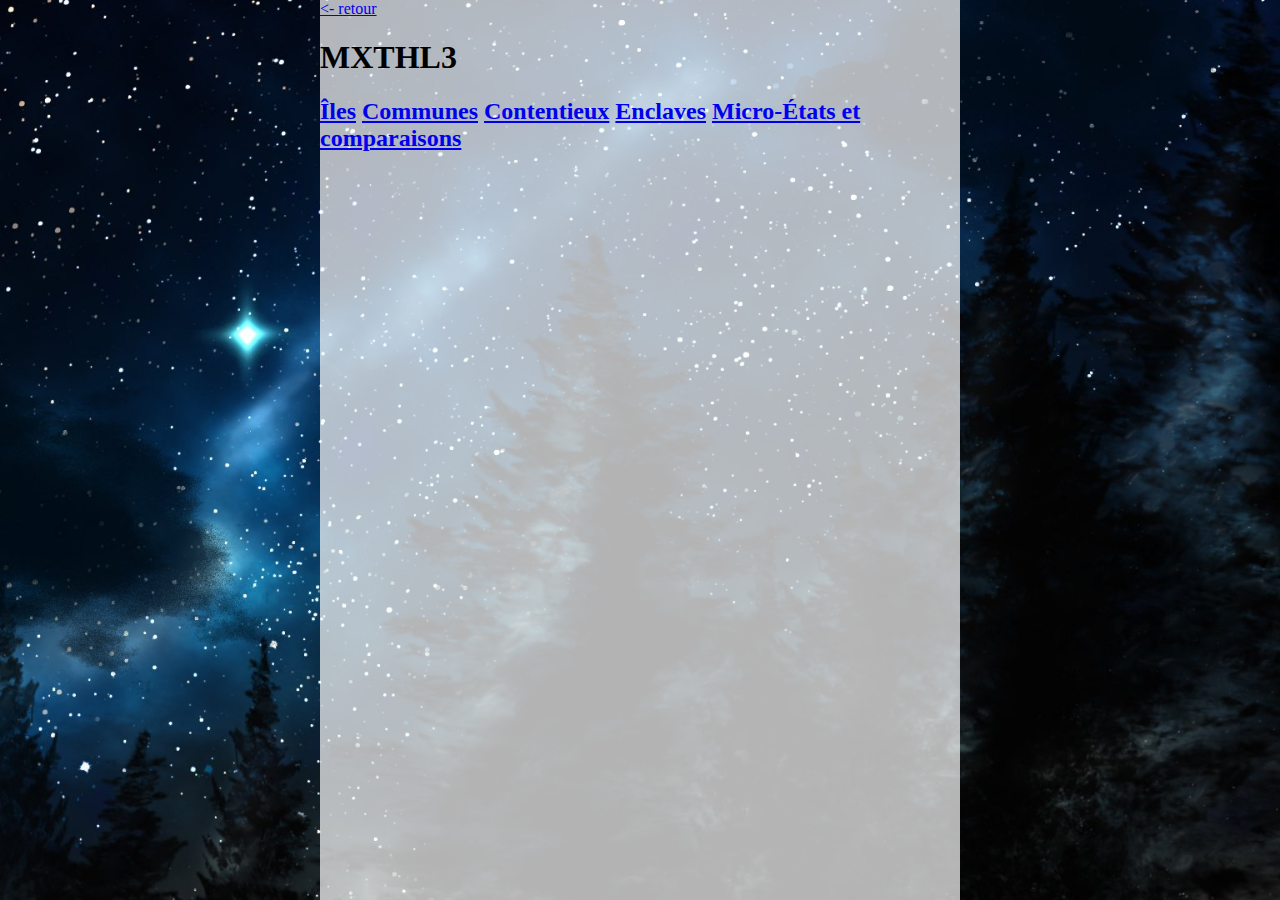
==== pages/cartographie.html @ ad072564 "Update cartographie.html" ====
<!DOCTYPE html>
<html>
  <head>
    <title>Cartographie</title>
    <meta charset="utf-8"/>
    <link rel="stylesheet" href="../style.css">
  </head>
  <body>
    <main>
      <a href="../index.html"><- retour</a>
      <h1>MXTHL3</h1>
      <h2>
      <a href="cartographie/iles.html" class="button">Îles</a>
      <a href="cartographie/communes.html" class="button">Communes</a>
      <a href="cartographie/contentieux.html" class="button">Contentieux</a>
      <a href="cartographie/enclaves.html" class="button">Enclaves</a>
      <a href="cartographie/micro_etats.html" class="button">Micro-États et comparaisons</a>
      <h2/>  
    </main>
  </body>
</html>
---- style.css ----
html{
  background: url(cieletoile.jpg) no-repeat center center fixed;
  background-size: cover;
  height: 100%;
}
body{
  display: flex;
  flex-direction: row;
  justify-content: center;
  margin: 0;
}
main{
  background-color: rgba(255,255,255,0.7);
  width: 50%;
  min-height: 100vh;
}
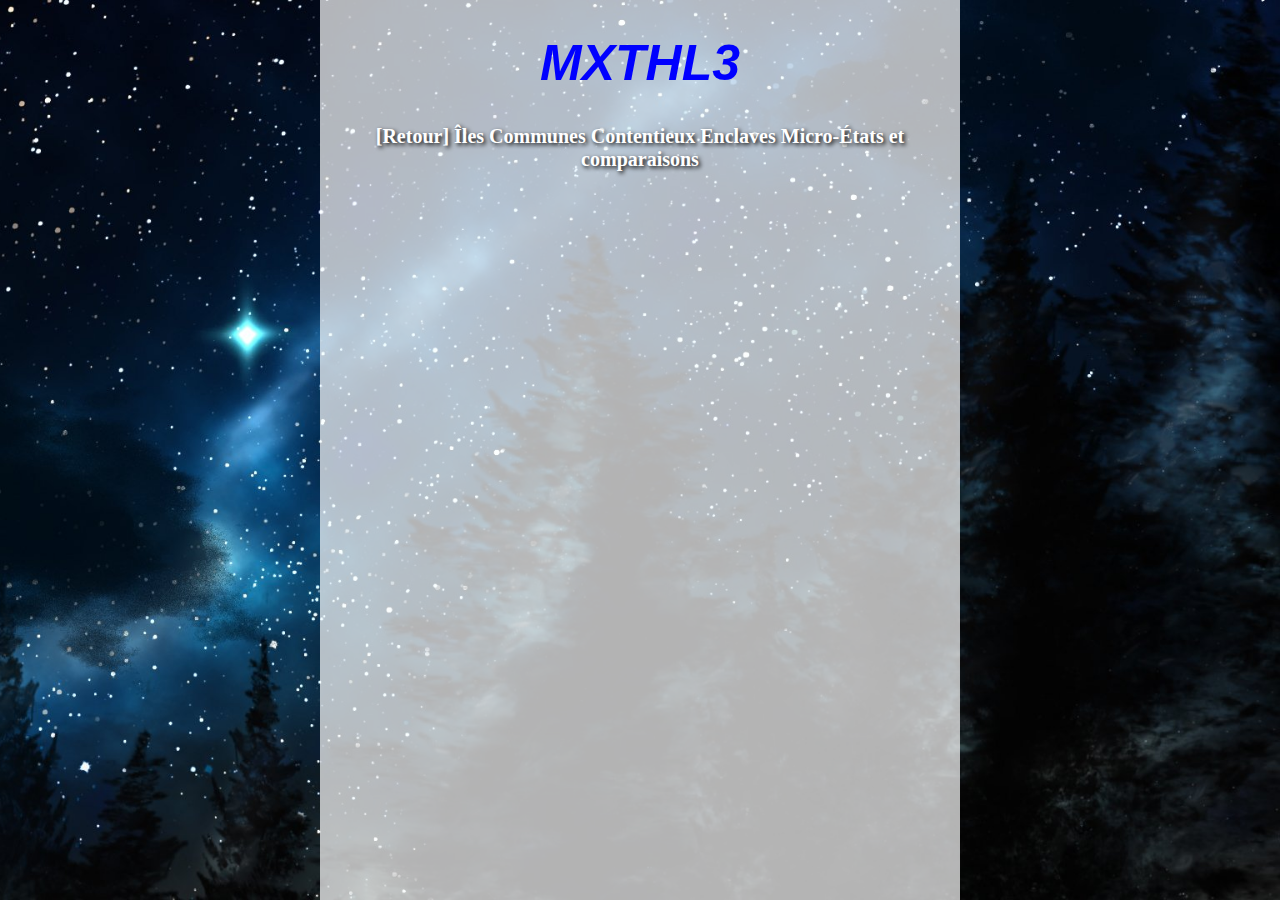
==== commit cbc453b3: "Update cartographie.html" ====
--- a/pages/cartographie.html
+++ b/pages/cartographie.html
@@ -7,9 +7,9 @@
   </head>
   <body>
     <main>
-      <a href="../index.html"><- retour</a>
       <h1>MXTHL3</h1>
       <h2>
+      <a href="../index.html" class="button">[Retour]</a>
       <a href="cartographie/iles.html" class="button">Îles</a>
       <a href="cartographie/communes.html" class="button">Communes</a>
       <a href="cartographie/contentieux.html" class="button">Contentieux</a>
--- a/style.css
+++ b/style.css
@@ -14,3 +14,31 @@
   width: 50%;
   min-height: 100vh;
 }
+h1{
+  font-size: 50px;
+  font-family: Arial, Helvetica, sans-serif;
+  font-style: italic;
+  text-align: center;
+  color: blue;
+}
+h2{
+  font-size: 20px;
+  text-align: center;
+}
+.button{
+  color: white;
+  text-shadow: black 0.1em 0.1em 0.2em;
+}
+.center{
+  display: block;
+  margin-left: auto;
+  margin-right: auto;
+}
+a:link{
+  text-decoration: none;
+}
+a:hover{
+  color: blue;
+  text-shadow: black 0.1em 0.1em 0.2em;
+  text-decoration: none;
+}
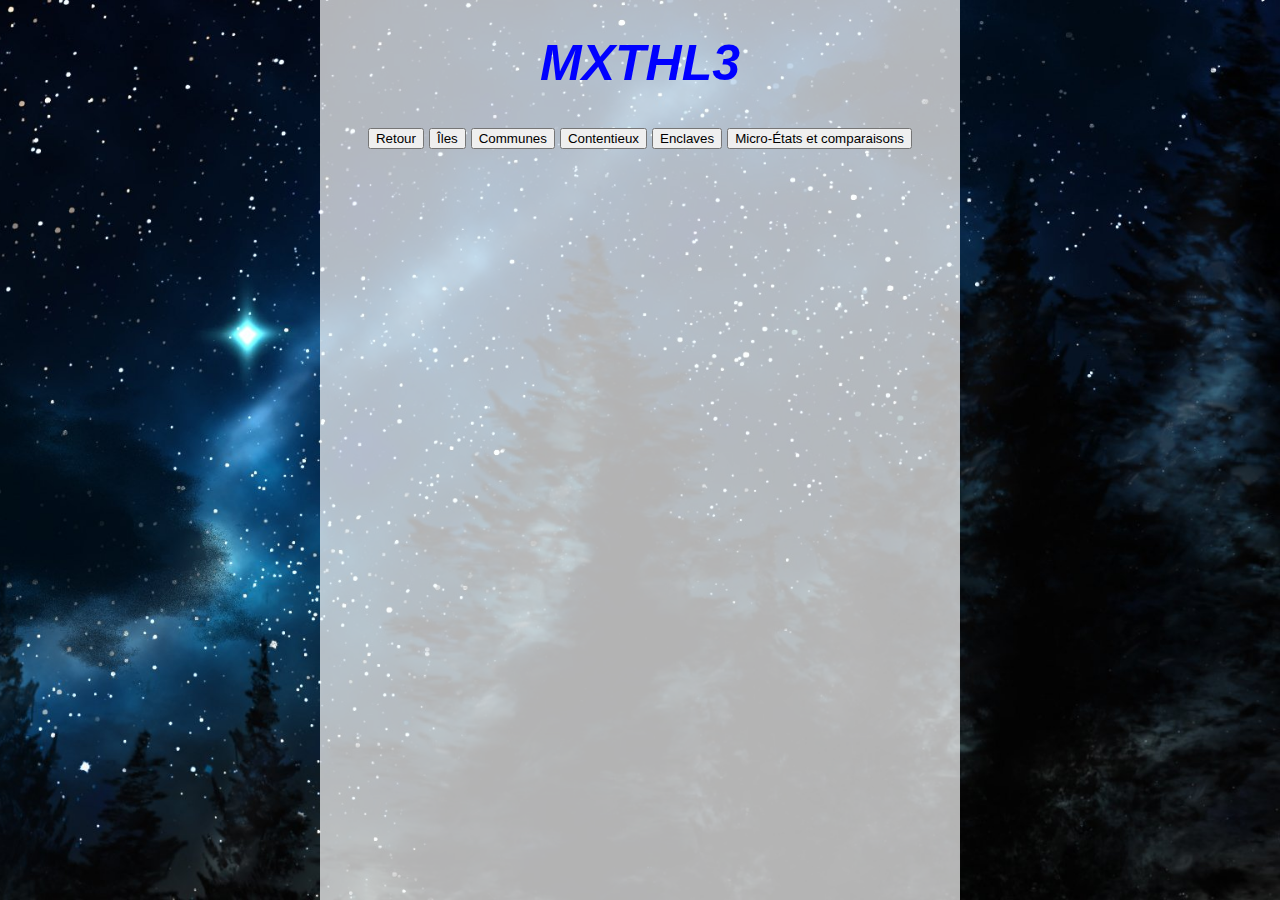
==== commit cae9c02a: "Update cartographie.html" ====
--- a/pages/cartographie.html
+++ b/pages/cartographie.html
@@ -9,12 +9,12 @@
     <main>
       <h1>MXTHL3</h1>
       <h2>
-      <a href="../index.html" class="button">[Retour]</a>
-      <a href="cartographie/iles.html" class="button">Îles</a>
-      <a href="cartographie/communes.html" class="button">Communes</a>
-      <a href="cartographie/contentieux.html" class="button">Contentieux</a>
-      <a href="cartographie/enclaves.html" class="button">Enclaves</a>
-      <a href="cartographie/micro_etats.html" class="button">Micro-États et comparaisons</a>
+      <a href="../index.html" class="button"><button>Retour</button></a>
+      <a href="cartographie/iles.html" class="button"><button>Îles</button></a>
+      <a href="cartographie/communes.html" class="button"><button>Communes</button></a>
+      <a href="cartographie/contentieux.html" class="button"><button>Contentieux</button></a>
+      <a href="cartographie/enclaves.html" class="button"><button>Enclaves</button></a>
+      <a href="cartographie/micro_etats.html" class="button"><button>Micro-États et comparaisons</button></a>
       <h2/>  
     </main>
   </body>
--- a/style.css
+++ b/style.css
@@ -14,16 +14,20 @@
   width: 50%;
   min-height: 100vh;
 }
+h1,h2,h3,h4,h5,h6{
+  text-align: center;
+}
 h1{
   font-size: 50px;
   font-family: Arial, Helvetica, sans-serif;
   font-style: italic;
-  text-align: center;
   color: blue;
 }
 h2{
   font-size: 20px;
-  text-align: center;
+}
+p{
+  text-align: left;
 }
 .button{
   color: white;
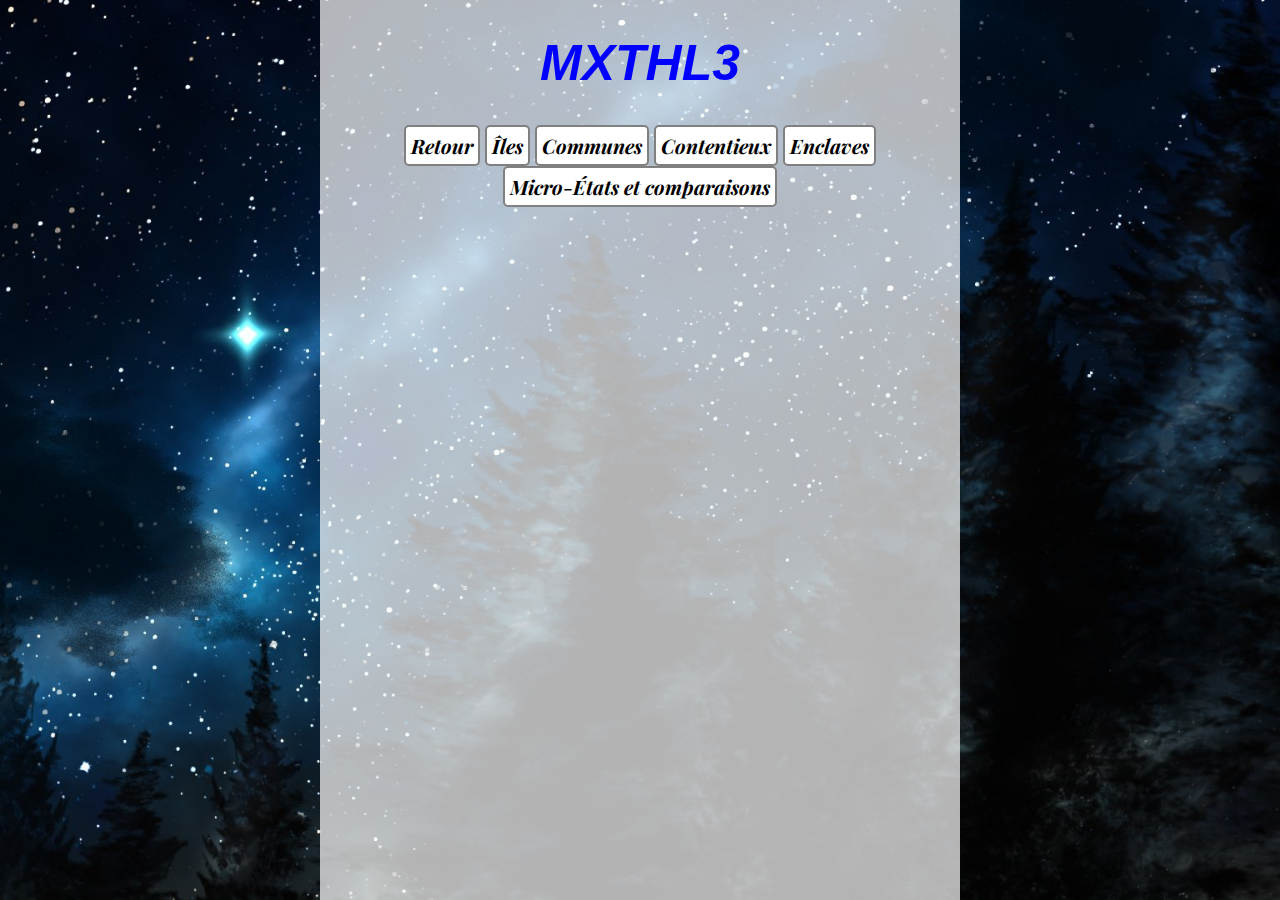
==== commit b4f6b295: "Update cartographie.html" ====
--- a/pages/cartographie.html
+++ b/pages/cartographie.html
@@ -4,17 +4,19 @@
     <title>Cartographie</title>
     <meta charset="utf-8"/>
     <link rel="stylesheet" href="../style.css">
+    <link rel="stylesheet" href="cartographie.css">
+    <link href='https://fonts.googleapis.com/css?family=Playfair Display' rel='stylesheet'>
   </head>
   <body>
     <main>
       <h1>MXTHL3</h1>
       <h2>
-      <a href="../index.html" class="button"><button>Retour</button></a>
-      <a href="cartographie/iles.html" class="button"><button>Îles</button></a>
-      <a href="cartographie/communes.html" class="button"><button>Communes</button></a>
-      <a href="cartographie/contentieux.html" class="button"><button>Contentieux</button></a>
-      <a href="cartographie/enclaves.html" class="button"><button>Enclaves</button></a>
-      <a href="cartographie/micro_etats.html" class="button"><button>Micro-États et comparaisons</button></a>
+      <a href="../index.html"><button class="button"><b><i>Retour</i></b></button></a>
+      <a href="cartographie/iles.html"><button class="button"><b><i>Îles</i></b></button></a>
+      <a href="cartographie/communes.html"><button class="button"><b><i>Communes</i></b></button></a>
+      <a href="cartographie/contentieux.html"><button class="button"><b><i>Contentieux</i></b></button></a>
+      <a href="cartographie/enclaves.html"><button class="button"><b><i>Enclaves</i></b></button></a>
+      <a href="cartographie/micro_etats.html"><button class="button"><b><i>Micro-États et comparaisons</i></b></button></a>
       <h2/>  
     </main>
   </body>
--- a/style.css
+++ b/style.css
@@ -30,8 +30,20 @@
   text-align: left;
 }
 .button{
-  color: white;
-  text-shadow: black 0.1em 0.1em 0.2em;
+  padding: 5px 5px;
+  background-color: white; 
+  border-radius: 5px;
+  border: 2px solid gray;
+  font-family: "Playfair Display";
+  color: black; 
+  font-size: 20px;
+  text-align: center;
+  transition-duration: 0.1s;
+}
+.button:hover{
+  padding: 3px 3px;
+  background-color: #e7e7e7;
+  color: blue;
 }
 .center{
   display: block;
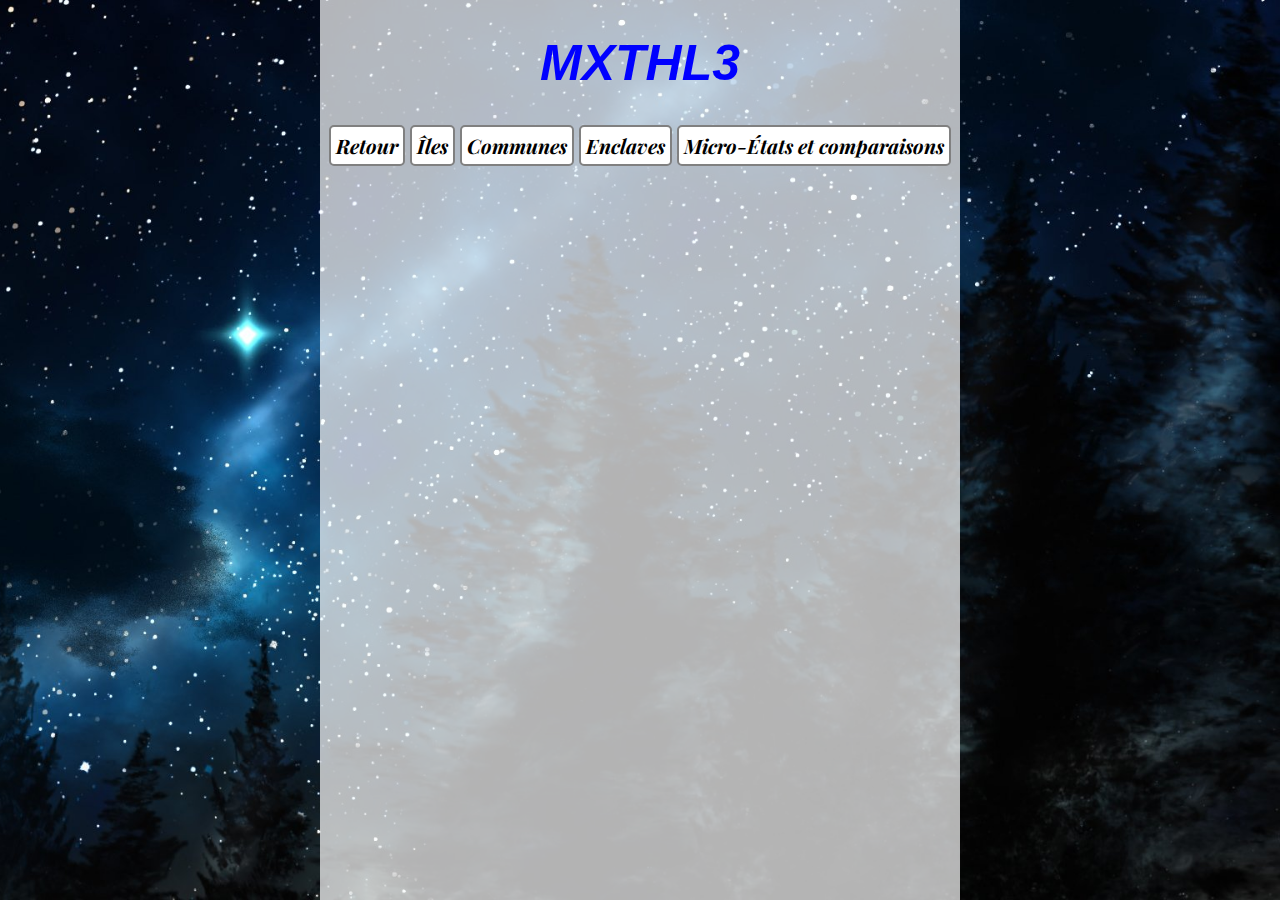
==== commit c149bbc7: "Update cartographie.html" ====
--- a/pages/cartographie.html
+++ b/pages/cartographie.html
@@ -14,7 +14,6 @@
       <a href="../index.html"><button class="button"><b><i>Retour</i></b></button></a>
       <a href="cartographie/iles.html"><button class="button"><b><i>Îles</i></b></button></a>
       <a href="cartographie/communes.html"><button class="button"><b><i>Communes</i></b></button></a>
-      <a href="cartographie/contentieux.html"><button class="button"><b><i>Contentieux</i></b></button></a>
       <a href="cartographie/enclaves.html"><button class="button"><b><i>Enclaves</i></b></button></a>
       <a href="cartographie/micro_etats.html"><button class="button"><b><i>Micro-États et comparaisons</i></b></button></a>
       <h2/>  
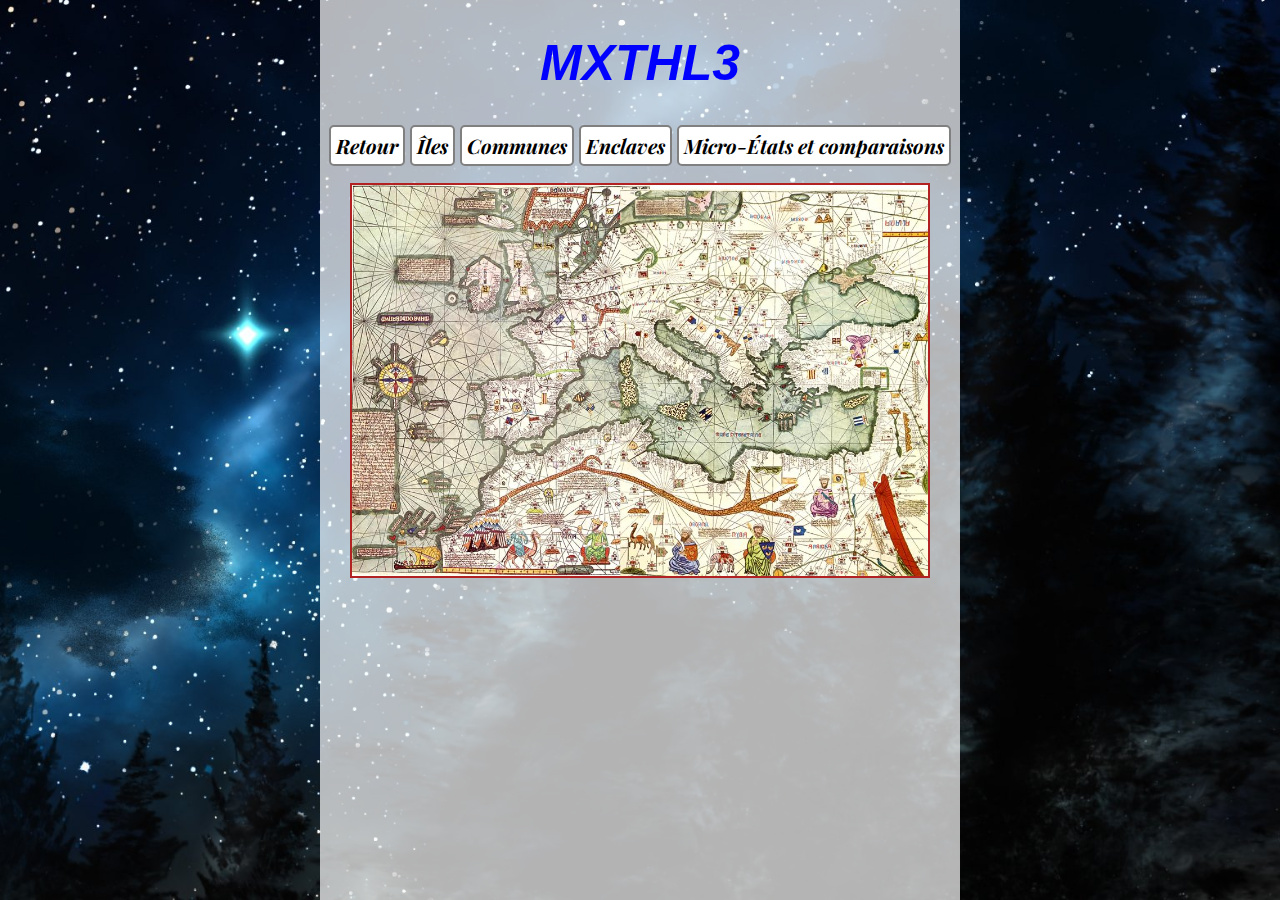
==== commit 91a0eff3: "Update cartographie.html" ====
--- a/pages/cartographie.html
+++ b/pages/cartographie.html
@@ -17,6 +17,7 @@
       <a href="cartographie/enclaves.html"><button class="button"><b><i>Enclaves</i></b></button></a>
       <a href="cartographie/micro_etats.html"><button class="button"><b><i>Micro-États et comparaisons</i></b></button></a>
       <h2/>  
+      <img src="atlascatalan.jpeg" class="center">
     </main>
   </body>
 </html>
--- a/style.css
+++ b/style.css
@@ -28,6 +28,9 @@
 }
 p{
   text-align: left;
+  background: rgba(255,255,255,0.4);
+  padding: 5px 5px;
+  border-radius: 10px;
 }
 .button{
   padding: 5px 5px;
--- a/pages/cartographie.css
+++ b/pages/cartographie.css
@@ -0,0 +1,9 @@
+img{
+  width: 90%;
+  border: 2px solid firebrick;
+}
+h3{
+  font-family: Garamond;
+  font-style: italic;
+  font-size: 15px;
+}
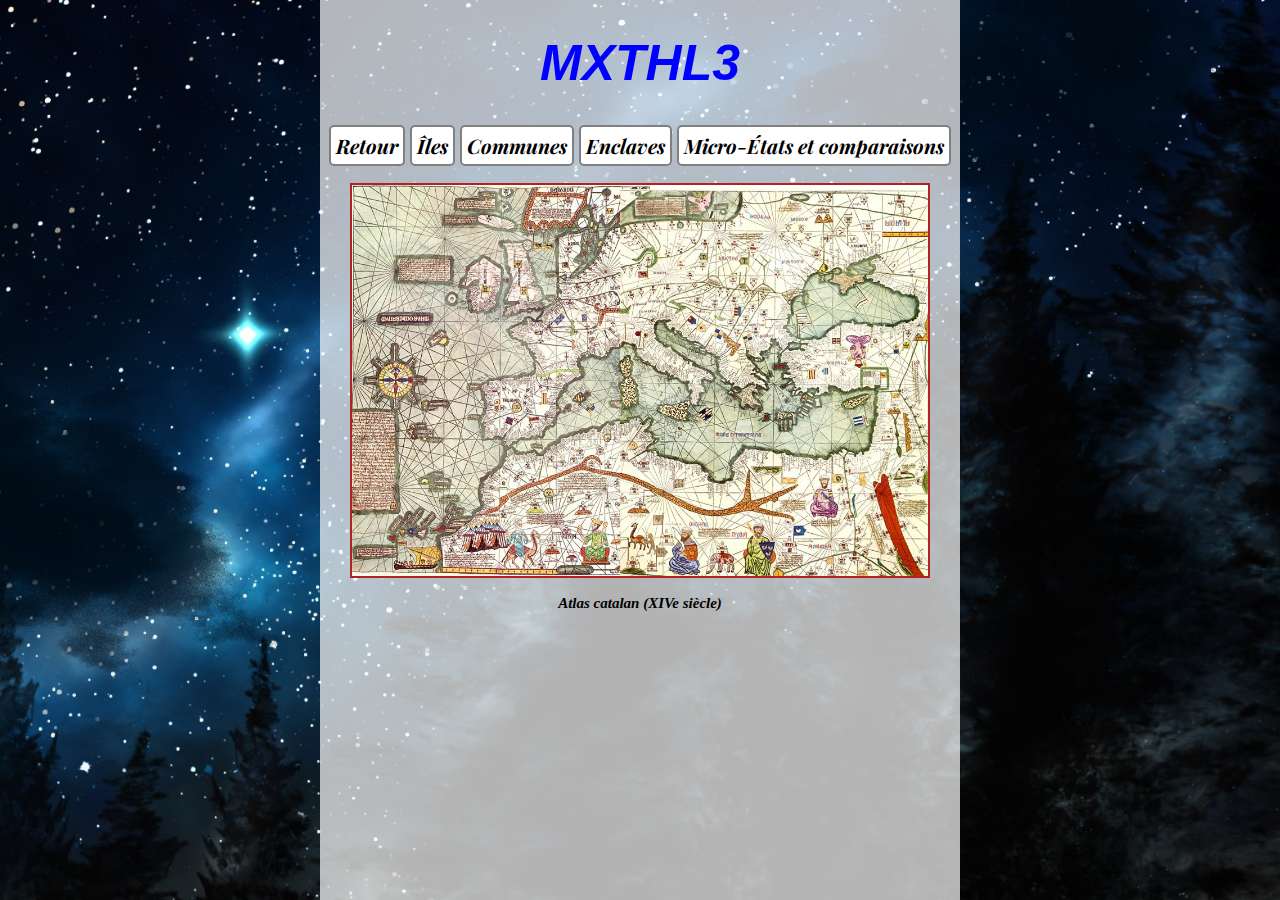
==== commit a1047feb: "Update cartographie.html" ====
--- a/pages/cartographie.html
+++ b/pages/cartographie.html
@@ -18,6 +18,7 @@
       <a href="cartographie/micro_etats.html"><button class="button"><b><i>Micro-États et comparaisons</i></b></button></a>
       <h2/>  
       <img src="atlascatalan.jpeg" class="center">
+      <h3>Atlas catalan (XIVe siècle)</h3>
     </main>
   </body>
 </html>
